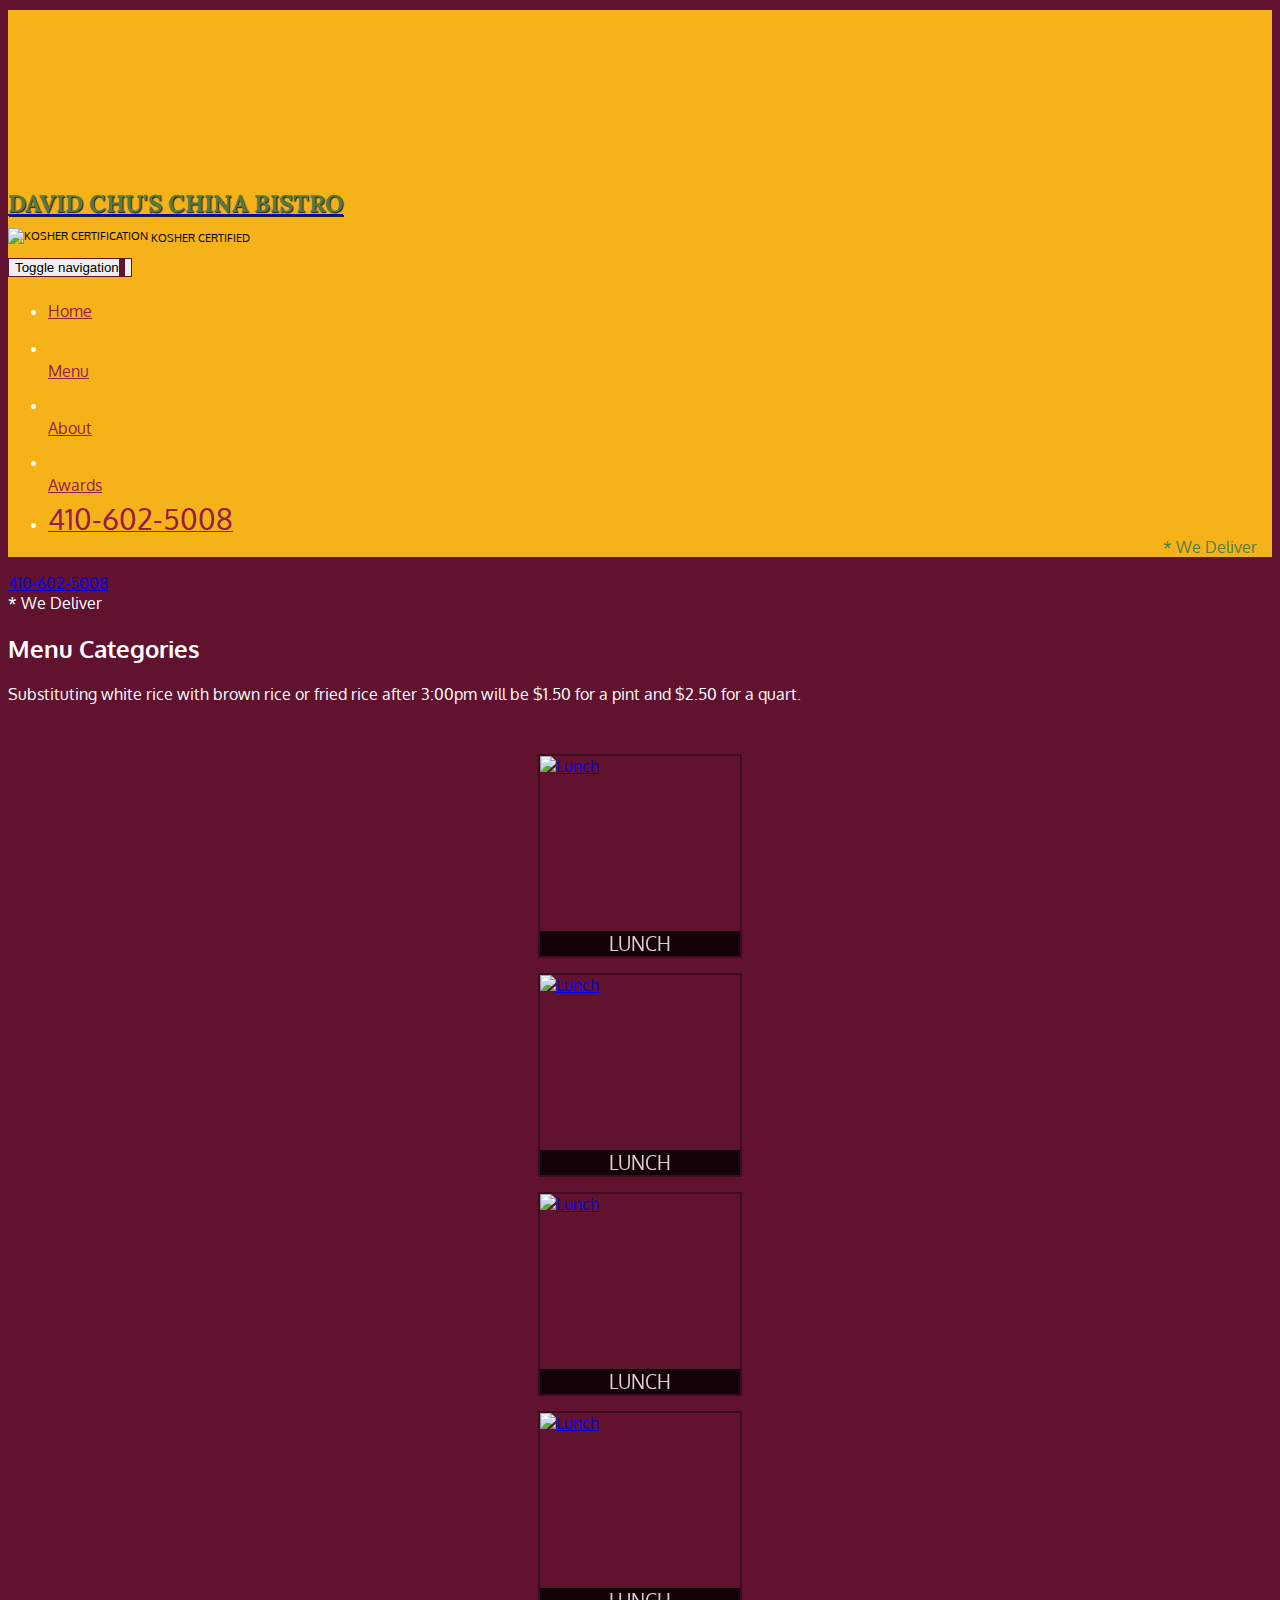
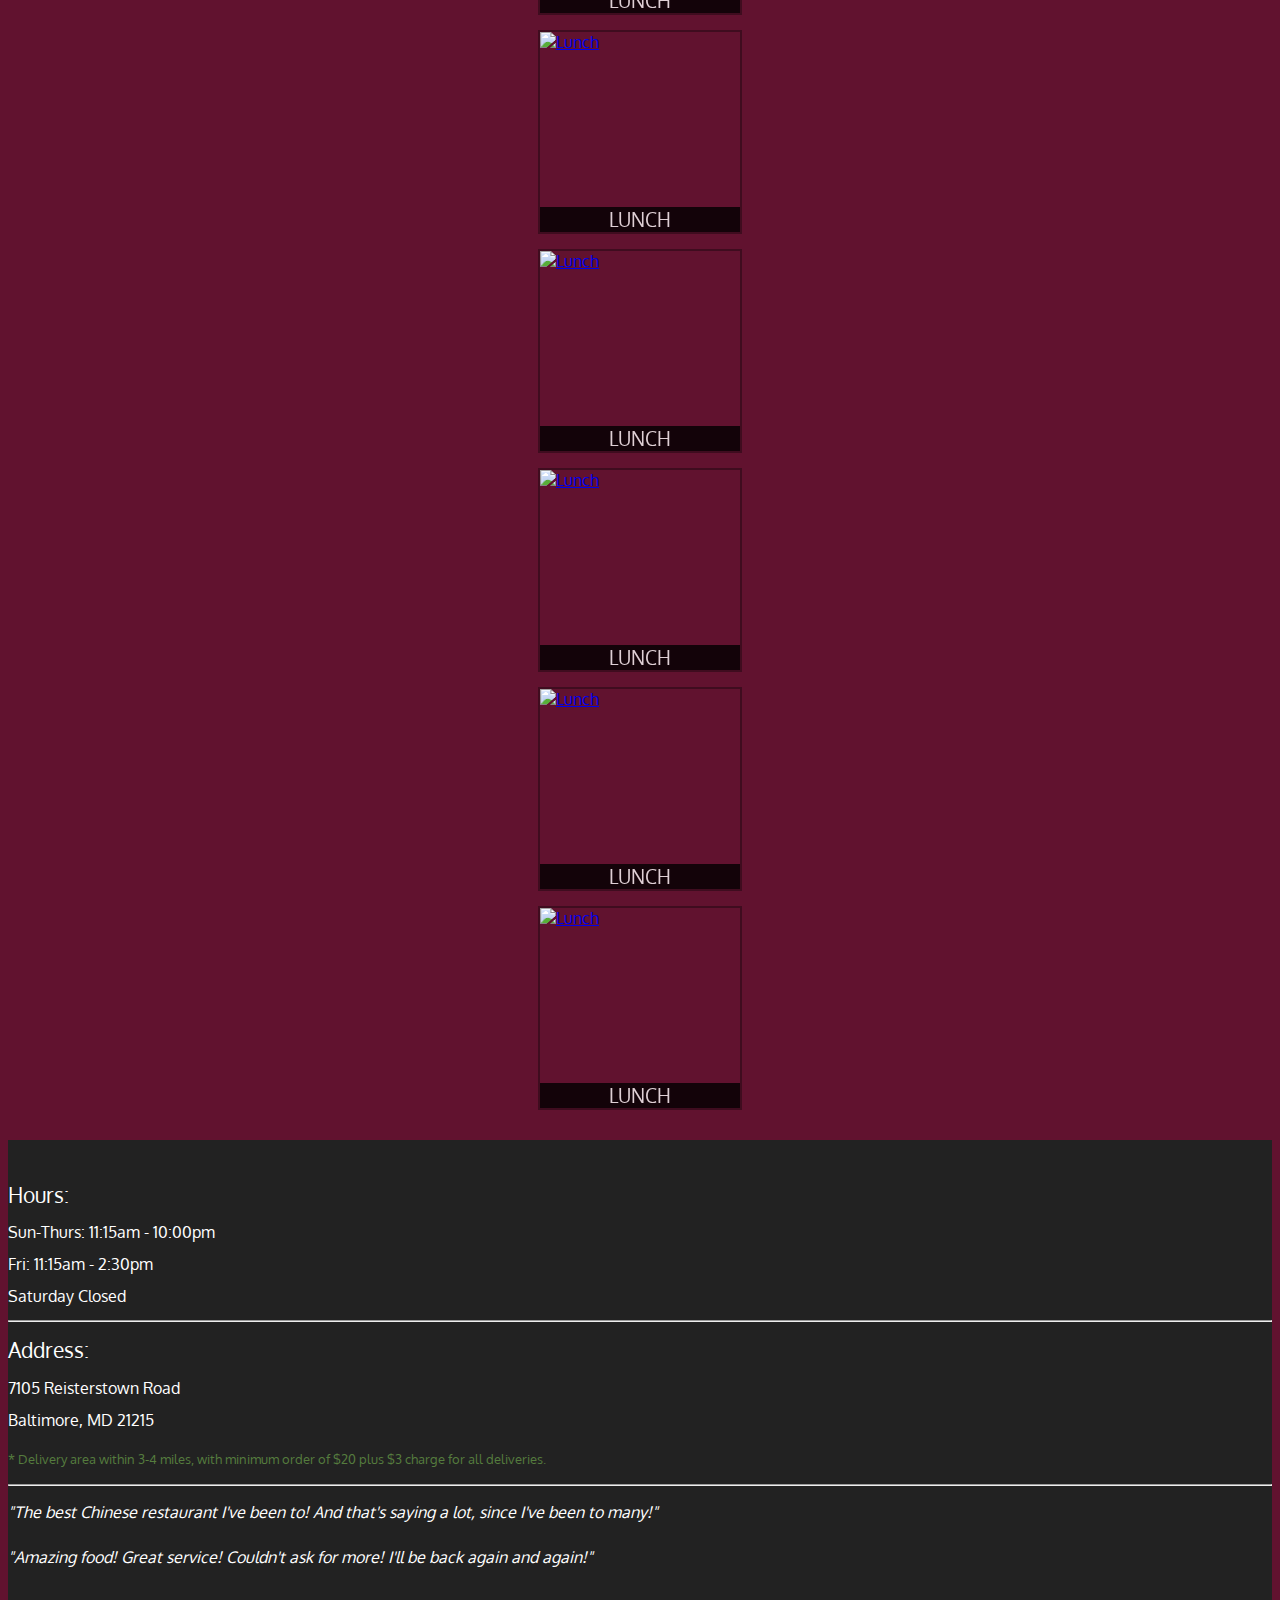
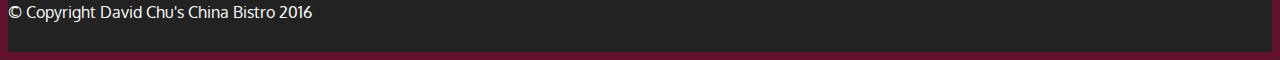
==== site/menu-categories.html @ fae1a8de "Changes made" ====
<!doctype html>
<html lang="en">
  <head>
    <meta charset="utf-8">
    <meta http-equiv="X-UA-Compatible" content="IE=edge">
    <meta name="viewport" content="width=device-width, initial-scale=1">
    <title>David Chu's China Bistro</title>
    <link rel="stylesheet" href="css/bootstrap.min.css">
    <link rel="stylesheet" href="css/styles.css">
    <link href='https://fonts.googleapis.com/css?family=Oxygen:400,300,700' rel='stylesheet' type='text/css'>
    <link href='https://fonts.googleapis.com/css?family=Lora' rel='stylesheet' type='text/css'>
  </head>
<body>
  <header>
    <nav id="header-nav" class="navbar navbar-default">
      <div class="container">
        <div class="navbar-header">
          <a href="index.html" class="pull-left visible-md visible-lg">
            <div id="logo-img"></div>
          </a>

          <div class="navbar-brand">
            <a href="index.html"><h1>David Chu's China Bistro</h1></a>
            <p>
              <img src="images/star-k-logo.png" alt="Kosher certification">
              <span>Kosher Certified</span>
            </p>
          </div>

          <button type="button" class="navbar-toggle collapsed" data-toggle="collapse" data-target="#collapsable-nav" aria-expanded="false">
            <span class="sr-only">Toggle navigation</span>
            <span class="icon-bar"></span>
            <span class="icon-bar"></span>
            <span class="icon-bar"></span>
          </button>
        </div>
        
        <div id="collapsable-nav" class="collapse navbar-collapse">
           <ul id="nav-list" class="nav navbar-nav navbar-right">
            <li class="visible-xs">
              <a href="index.html">
                <span class="glyphicon glyphicon-home"></span> Home</a>
            </li>
            <li class="active">
              <a href="menu-categories.html">
                <span class="glyphicon glyphicon-cutlery"></span><br class="hidden-xs"> Menu</a>
            </li>
            <li>
              <a href="#">
                <span class="glyphicon glyphicon-info-sign"></span><br class="hidden-xs"> About</a>
            </li>
            <li>
              <a href="#">
                <span class="glyphicon glyphicon-certificate"></span><br class="hidden-xs"> Awards</a>
            </li>
            <li id="phone" class="hidden-xs">
              <a href="tel:410-602-5008">
                <span>410-602-5008</span></a><div>* We Deliver</div>
            </li>
          </ul><!-- #nav-list -->
        </div><!-- .collapse .navbar-collapse -->
      </div><!-- .container -->
    </nav><!-- #header-nav -->
  </header>

  <div id="call-btn" class="visible-xs">
    <a class="btn" href="tel:410-602-5008">
    <span class="glyphicon glyphicon-earphone"></span>
    410-602-5008
    </a>
  </div>
  <div id="xs-deliver" class="text-center visible-xs">* We Deliver</div>

  <div id="main-content" class="container">
    <h2 id="menu-categories-title" class="text-center">Menu Categories</h2>
    <div class="text-center">
      Substituting white rice with brown rice or fried rice after 3:00pm will be $1.50 for a pint and $2.50 for a quart.
    </div>

    <section class="row">
      <div class="col-md-3 col-sm-4 col-xs-6 col-xxs-12">
        <a href="single-category.html">
          <div class="category-tile">
            <img width="200" height="200" src="images/menu/B/B.jpg" alt="Lunch">
            <span>Lunch</span>
          </div>
        </a>
      </div>
      <div class="col-md-3 col-sm-4 col-xs-6 col-xxs-12">
        <a href="single-category.html">
          <div class="category-tile">
            <img width="200" height="200" src="images/menu/B/B.jpg" alt="Lunch">
            <span>Lunch</span>
          </div>
        </a>
      </div>
      <div class="col-md-3 col-sm-4 col-xs-6 col-xxs-12">
        <a href="single-category.html">
          <div class="category-tile">
            <img width="200" height="200" src="images/menu/B/B.jpg" alt="Lunch">
            <span>Lunch</span>
          </div>
        </a>
      </div>
      <div class="col-md-3 col-sm-4 col-xs-6 col-xxs-12">
        <a href="single-category.html">
          <div class="category-tile">
            <img width="200" height="200" src="images/menu/B/B.jpg" alt="Lunch">
            <span>Lunch</span>
          </div>
        </a>
      </div>
      <div class="col-md-3 col-sm-4 col-xs-6 col-xxs-12">
        <a href="single-category.html">
          <div class="category-tile">
            <img width="200" height="200" src="images/menu/B/B.jpg" alt="Lunch">
            <span>Lunch</span>
          </div>
        </a>
      </div>
      <div class="col-md-3 col-sm-4 col-xs-6 col-xxs-12">
        <a href="single-category.html">
          <div class="category-tile">
            <img width="200" height="200" src="images/menu/B/B.jpg" alt="Lunch">
            <span>Lunch</span>
          </div>
        </a>
      </div>
      <div class="col-md-3 col-sm-4 col-xs-6 col-xxs-12">
        <a href="single-category.html">
          <div class="category-tile">
            <img width="200" height="200" src="images/menu/B/B.jpg" alt="Lunch">
            <span>Lunch</span>
          </div>
        </a>
      </div>
      <div class="col-md-3 col-sm-4 col-xs-6 col-xxs-12">
        <a href="single-category.html">
          <div class="category-tile">
            <img width="200" height="200" src="images/menu/B/B.jpg" alt="Lunch">
            <span>Lunch</span>
          </div>
        </a>
      </div>
      <div class="col-md-3 col-sm-4 col-xs-6 col-xxs-12">
        <a href="single-category.html">
          <div class="category-tile">
            <img width="200" height="200" src="images/menu/B/B.jpg" alt="Lunch">
            <span>Lunch</span>
          </div>
        </a>
      </div>
    </section>

  </div><!-- End of #main-content -->

  <footer class="panel-footer">
    <div class="container">
      <div class="row">
        <section id="hours" class="col-sm-4">
          <span>Hours:</span><br>
          Sun-Thurs: 11:15am - 10:00pm<br>
          Fri: 11:15am - 2:30pm<br>
          Saturday Closed
          <hr class="visible-xs">
        </section>
        <section id="address" class="col-sm-4">
          <span>Address:</span><br>
          7105 Reisterstown Road<br>
          Baltimore, MD 21215
          <p>* Delivery area within 3-4 miles, with minimum order of $20 plus $3 charge for all deliveries.</p>
          <hr class="visible-xs">
        </section>
        <section id="testimonials" class="col-sm-4">
          <p>"The best Chinese restaurant I've been to! And that's saying a lot, since I've been to many!"</p>
          <p>"Amazing food! Great service! Couldn't ask for more! I'll be back again and again!"</p>
        </section>
      </div>
      <div class="text-center">&copy; Copyright David Chu's China Bistro 2016</div>
    </div>
  </footer>

  <!-- jQuery (Bootstrap JS plugins depend on it) -->
  <script src="js/jquery-3.5.1.min.js"></script>
  <script src="js/bootstrap.min.js"></script>
  <script src="js/script.js"></script>
</body>
</html>
---- site/css/styles.css ----
body {
  font-size: 16px;
  color: #fff;
  background-color: #61122f;
  font-family: 'Oxygen', sans-serif;
}

/** HEADER **/
#header-nav {
  background-color: #f6b319;
  border-radius: 0;
  border: 0;
}

#logo-img {
  background: url('../images/restaurant-logo_large.png') no-repeat;
  width: 150px;
  height: 150px;
  margin: 10px 15px 10px 0;
}

.navbar-brand {
  padding-top: 25px;
}
.navbar-brand h1 { /* Restaurant name */
  font-family: 'Lora', serif;
  color: #557c3e;
  font-size: 1.5em;
  text-transform: uppercase;
  font-weight: bold;
  text-shadow: 1px 1px 1px #222;
  margin-top: 0;
  margin-bottom: 0;
  line-height: .75;
}
.navbar-brand a:hover, .navbar-brand a:focus {
  text-decoration: none;
}
.navbar-brand p { /* Kosher cert */
  color: #000;
  text-transform: uppercase;
  font-size: .7em;
  margin-top: 15px;
}
.navbar-brand p span { /* Star-K */
  vertical-align: middle;
}

#nav-list {
  margin-top: 10px;
}
#nav-list a {
  color: #951C49;
  text-align: center;
}
#nav-list a:hover {
  background: #E7E7E7;
}
#nav-list a span {
  font-size: 1.8em;
}

#phone {
  margin-top: 5px;
}
#phone a { /* Phone number */
  text-align: right;
  padding-bottom: 0;
}
#phone div { /* We Deliver */
  color: #557c3e;
  text-align: right;
  padding-right: 15px;
}

.navbar-header button.navbar-toggle, .navbar-header .icon-bar {
  border: 1px solid #61122f;
}
.navbar-header button.navbar-toggle {
  clear: both;
  margin-top: -30px;
}
/* END HEADER */

/* FOOTER */
.panel-footer {
  margin-top: 30px;
  padding-top: 35px;
  padding-bottom: 30px;
  background-color: #222;
  border-top: 0;
}
.panel-footer div.row {
  margin-bottom: 35px;
}
#hours, #address {
  line-height: 2;
}
#hours > span, #address > span {
  font-size: 1.3em;
}
#address p {
  color: #557c3e;
  font-size: .8em;
  line-height: 1.8;
}
#testimonials {
  font-style: italic;
}
#testimonials p:nth-child(2) {
  margin-top: 25px;
}
/* END FOOTER */



/* HOME PAGE */
.container .jumbotron {
  box-shadow: 0 0 50px #3F0C1F;
  border: 2px solid #3F0C1F;
}

#menu-tile, #specials-tile, #map-tile {
  height: 250px;
  width: 100%;
  margin-bottom: 15px;
  position: relative;
  border: 2px solid #3F0C1F;
  overflow: hidden;
}
#menu-tile:hover, #specials-tile:hover, #map-tile:hover {
  box-shadow: 0 1px 5px 1px #cccccc;
}
#menu-tile {
  background: url('../images/menu-tile.jpg') no-repeat;
  background-position: center;
}
#specials-tile {
  background: url('../images/specials-tile.jpg') no-repeat;
  background-position: center;
}
#menu-tile span, #specials-tile span, #map-tile span {
  position: absolute;
  bottom: 0;
  right: 0;
  width: 100%;
  text-align: center;
  font-size: 1.6em;
  text-transform: uppercase;
  background-color: #000;
  color: #fff;
  opacity: .8;
}
/* END HOME PAGE */

/* MENU CATEGORIES PAGE */
.category-tile { 
  position: relative;
  border: 2px solid #3F0C1F;
  overflow: hidden;
  width: 200px;
  height: 200px;
  margin: 0 auto 15px;
}
.category-tile span {
  position: absolute;
  bottom: 0;
  right: 0;
  width: 100%;
  text-align: center;
  font-size: 1.2em;
  text-transform: uppercase;
  background-color: #000;
  color: #fff;
  opacity: .8;
}
.category-tile:hover {
  box-shadow: 0 1px 5px 1px #cccccc;
}

#menu-categories-title + div {
  margin-bottom: 50px;
}
/* END MENU CATEGORIES PAGE */

/* SINGLE CATEGORY PAGE */
.menu-item-tile {
  margin-bottom: 25px;
}
.menu-item-tile hr {
  width: 80%;
}
.menu-item-tile .menu-item-price {
  font-size: 1.1em;
  text-align: right;
  margin-top: -15px;
  margin-right: -15px;
}
.menu-item-tile .menu-item-price span {
  font-size: .6em;
}
.menu-item-photo {
  position: relative;
  border: 2px solid #3F0C1F; 
  overflow: hidden;
  padding: 0;
  margin-right: -15px;
  margin-left: auto;
  margin-bottom: 20px;
  max-width: 250px;
}
.menu-item-photo div {
  position: absolute;
  bottom: 0;
  right: 0;
  width: 80px;
  background-color: #557c3e;
  text-align: center;
}
.menu-item-description {
  padding-right: 30px;
}
h3.menu-item-title {
  margin: 0 0 10px;
}
.menu-item-details {
  font-size: .9em;
  font-style: italic;
}
/* END SINGLE CATEGORY PAGE */


/********** Large devices only **********/
@media (min-width: 1200px) {
  .container .jumbotron {
    background: url('../images/jumbotron_1200.jpg') no-repeat;
    height: 675px;
  }
}

/********** Medium devices only **********/
@media (min-width: 992px) and (max-width: 1199px) {
  /* Header */
  #logo-img {
    background: url('../images/restaurant-logo_medium.png') no-repeat;
    width: 100px;
    height: 100px;
    margin: 5px 5px 5px 0;
  }
  /* End Header */

  /* Home Page */
  .container .jumbotron {
    background: url('../images/jumbotron_992.jpg') no-repeat;
    height: 558px;
  }
  /* End Home Page */
}

/********** Small devices only **********/
@media (min-width: 768px) and (max-width: 991px) {
  /* Home Page */
  .container .jumbotron {
    background: url('../images/jumbotron_768.jpg') no-repeat;
    height: 432px;
  }
  /* End Home Page */
}

/********** Extra small devices only **********/
@media (max-width: 767px) {
  /* Header */
  .navbar-brand {
    padding-top: 10px;
    height: 80px;
  }
  .navbar-brand h1 { /* Restaurant name */
    padding-top: 10px;
    font-size: 5vw; /* 1vw = 1% of viewport width */
  }
  .navbar-brand p { /* Kosher cert */
    font-size: .6em;
    margin-top: 12px;
  }
  .navbar-brand p img { /* Star-K */
    height: 20px;
  }

  #collapsable-nav a { /* Collapsed nav menu text */
    font-size: 1.2em;
  }
  #collapsable-nav a span { /* Collapsed nav menu glyph */
    font-size: 1em;
    margin-right: 5px;
  }

  #call-btn > a {
    font-size: 1.5em;
    display: block;
    margin: 0 20px;
    padding: 10px;
    border: 2px solid #fff;
    background-color: #f6b319;
    color: #951c49;
  }
  #xs-deliver {
    margin-top: 5px;
    font-size: .7em;
    letter-spacing: .1em;
    text-transform: uppercase;
  }
  /* End Header */

  /* Footer */
  .panel-footer section {
    margin-bottom: 30px;
    text-align: center;
  }
  .panel-footer section:nth-child(3) {
    margin-bottom: 0; /* margin already exists on the whole row */
  }
  .panel-footer section hr {
    width: 50%;
  }
  /* End Footer */

  /* Home Page */
  .container .jumbotron {
    margin-top: 30px;
    padding: 0;
  }
  #menu-tile, #specials-tile {
    width: 360px;
    margin: 0 auto 15px;
  }

  .menu-item-photo {
    margin-right: auto;
  }
  .menu-item-tile .menu-item-price {
    text-align: center;
  }
  .menu-item-description {
    text-align: center;;
  }
}


/********** Super extra small devices Only :-) (e.g., iPhone 4) **********/
@media (max-width: 479px) {
  /* Header */
  .navbar-brand h1 { /* Restaurant name */
    padding-top: 5px;
    font-size: 6vw;
  }
  /* End Header */
  
  /* Home page */
  #menu-tile, #specials-tile {
    width: 280px;
    margin: 0 auto 15px;
  }

  .col-xxs-12 {
    position: relative;
    min-height: 1px;
    padding-right: 15px;
    padding-left: 15px;
    float: left;
    width: 100%;
  }
}
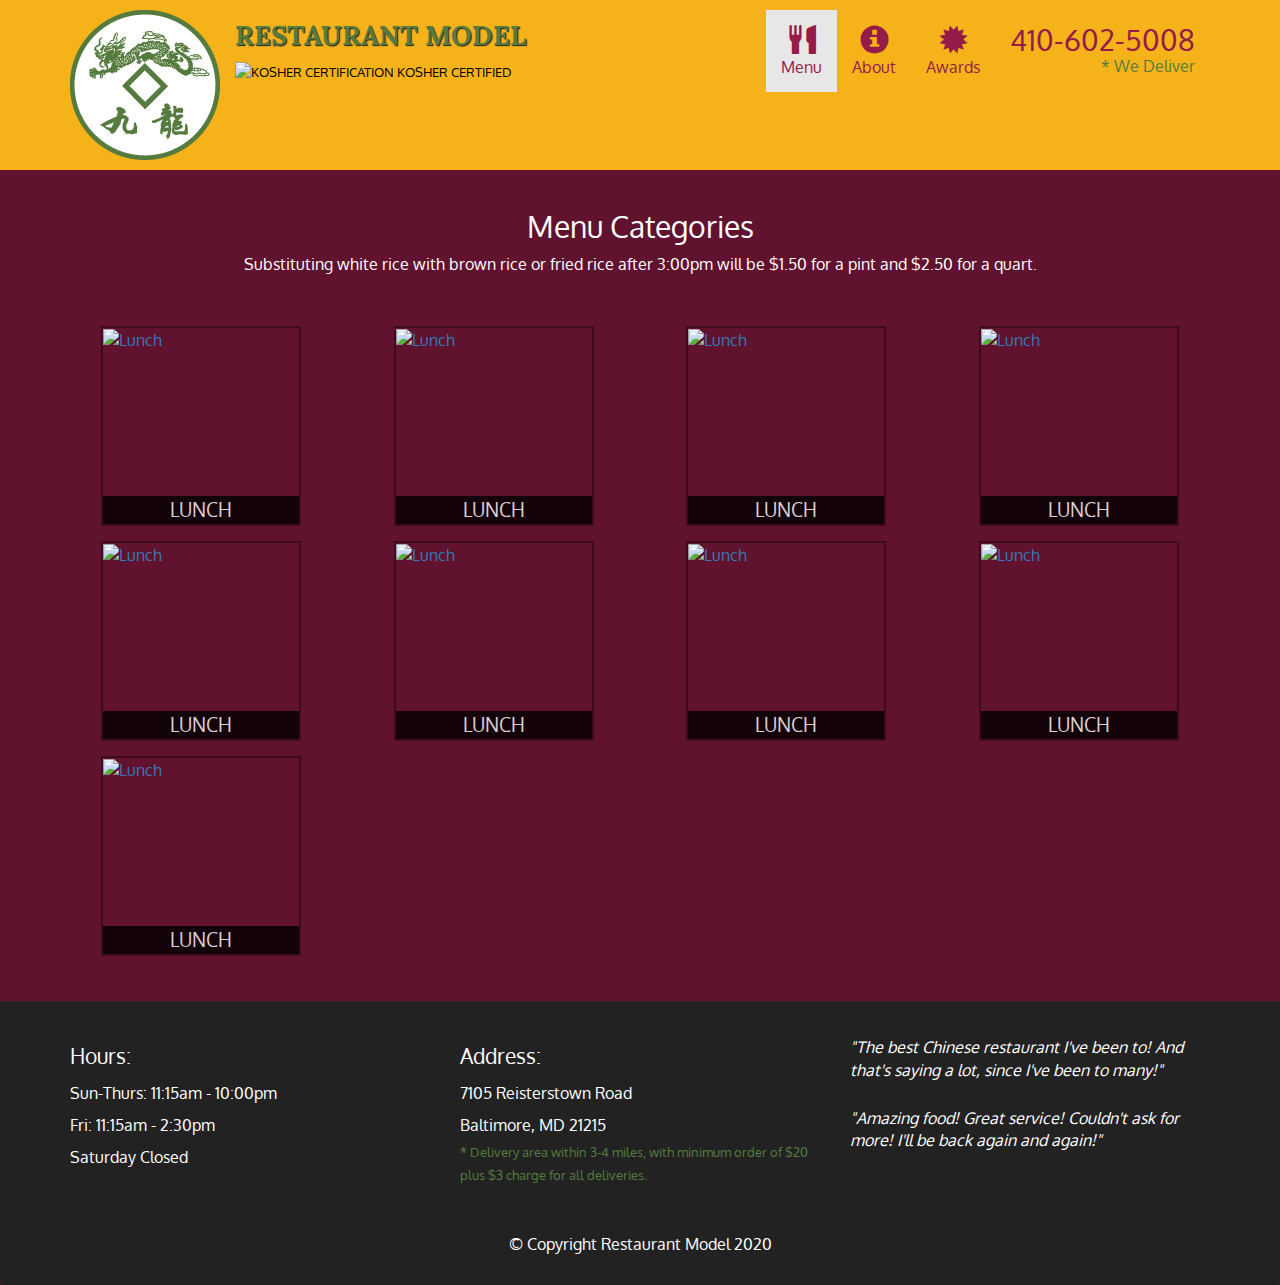
==== commit 5ba74b10: "3rd Change" ====
--- a/site/menu-categories.html
+++ b/site/menu-categories.html
@@ -4,7 +4,7 @@
     <meta charset="utf-8">
     <meta http-equiv="X-UA-Compatible" content="IE=edge">
     <meta name="viewport" content="width=device-width, initial-scale=1">
-    <title>David Chu's China Bistro</title>
+    <title>Restaurant Model</title>
     <link rel="stylesheet" href="css/bootstrap.min.css">
     <link rel="stylesheet" href="css/styles.css">
     <link href='https://fonts.googleapis.com/css?family=Oxygen:400,300,700' rel='stylesheet' type='text/css'>
@@ -20,9 +20,9 @@
           </a>
 
           <div class="navbar-brand">
-            <a href="index.html"><h1>David Chu's China Bistro</h1></a>
+            <a href="index.html"><h1>Restaurant Model</h1></a>
             <p>
-              <img src="images/star-k-logo.png" alt="Kosher certification">
+              <img src="https://raw.githubusercontent.com/jhu-ep-coursera/fullstack-course4/master/examples/Lecture39/after/images/star-k-logo.png" alt="Kosher certification">
               <span>Kosher Certified</span>
             </p>
           </div>
@@ -81,7 +81,7 @@
       <div class="col-md-3 col-sm-4 col-xs-6 col-xxs-12">
         <a href="single-category.html">
           <div class="category-tile">
-            <img width="200" height="200" src="images/menu/B/B.jpg" alt="Lunch">
+            <img width="200" height="200" src="https://raw.githubusercontent.com/jhu-ep-coursera/fullstack-course4/master/examples/Lecture39/after/images/menu/B/B-10.jpg" alt="Lunch">
             <span>Lunch</span>
           </div>
         </a>
@@ -89,7 +89,7 @@
       <div class="col-md-3 col-sm-4 col-xs-6 col-xxs-12">
         <a href="single-category.html">
           <div class="category-tile">
-            <img width="200" height="200" src="images/menu/B/B.jpg" alt="Lunch">
+            <img width="200" height="200" src="https://raw.githubusercontent.com/jhu-ep-coursera/fullstack-course4/master/examples/Lecture39/after/images/menu/B/B-10.jpg" alt="Lunch">
             <span>Lunch</span>
           </div>
         </a>
@@ -97,7 +97,7 @@
       <div class="col-md-3 col-sm-4 col-xs-6 col-xxs-12">
         <a href="single-category.html">
           <div class="category-tile">
-            <img width="200" height="200" src="images/menu/B/B.jpg" alt="Lunch">
+            <img width="200" height="200" src="https://raw.githubusercontent.com/jhu-ep-coursera/fullstack-course4/master/examples/Lecture39/after/images/menu/B/B-10.jpg" alt="Lunch">
             <span>Lunch</span>
           </div>
         </a>
@@ -105,7 +105,7 @@
       <div class="col-md-3 col-sm-4 col-xs-6 col-xxs-12">
         <a href="single-category.html">
           <div class="category-tile">
-            <img width="200" height="200" src="images/menu/B/B.jpg" alt="Lunch">
+            <img width="200" height="200" src="https://raw.githubusercontent.com/jhu-ep-coursera/fullstack-course4/master/examples/Lecture39/after/images/menu/B/B-10.jpg" alt="Lunch">
             <span>Lunch</span>
           </div>
         </a>
@@ -113,7 +113,7 @@
       <div class="col-md-3 col-sm-4 col-xs-6 col-xxs-12">
         <a href="single-category.html">
           <div class="category-tile">
-            <img width="200" height="200" src="images/menu/B/B.jpg" alt="Lunch">
+            <img width="200" height="200" src="https://raw.githubusercontent.com/jhu-ep-coursera/fullstack-course4/master/examples/Lecture39/after/images/menu/B/B-10.jpg" alt="Lunch">
             <span>Lunch</span>
           </div>
         </a>
@@ -121,7 +121,7 @@
       <div class="col-md-3 col-sm-4 col-xs-6 col-xxs-12">
         <a href="single-category.html">
           <div class="category-tile">
-            <img width="200" height="200" src="images/menu/B/B.jpg" alt="Lunch">
+            <img width="200" height="200" src="https://raw.githubusercontent.com/jhu-ep-coursera/fullstack-course4/master/examples/Lecture39/after/images/menu/B/B-10.jpg" alt="Lunch">
             <span>Lunch</span>
           </div>
         </a>
@@ -129,7 +129,7 @@
       <div class="col-md-3 col-sm-4 col-xs-6 col-xxs-12">
         <a href="single-category.html">
           <div class="category-tile">
-            <img width="200" height="200" src="images/menu/B/B.jpg" alt="Lunch">
+            <img width="200" height="200" src="https://raw.githubusercontent.com/jhu-ep-coursera/fullstack-course4/master/examples/Lecture39/after/images/menu/B/B-10.jpg" alt="Lunch">
             <span>Lunch</span>
           </div>
         </a>
@@ -137,7 +137,7 @@
       <div class="col-md-3 col-sm-4 col-xs-6 col-xxs-12">
         <a href="single-category.html">
           <div class="category-tile">
-            <img width="200" height="200" src="images/menu/B/B.jpg" alt="Lunch">
+            <img width="200" height="200" src="https://raw.githubusercontent.com/jhu-ep-coursera/fullstack-course4/master/examples/Lecture39/after/images/menu/B/B-10.jpg" alt="Lunch">
             <span>Lunch</span>
           </div>
         </a>
@@ -145,7 +145,7 @@
       <div class="col-md-3 col-sm-4 col-xs-6 col-xxs-12">
         <a href="single-category.html">
           <div class="category-tile">
-            <img width="200" height="200" src="images/menu/B/B.jpg" alt="Lunch">
+            <img width="200" height="200" src="https://raw.githubusercontent.com/jhu-ep-coursera/fullstack-course4/master/examples/Lecture39/after/images/menu/B/B-10.jpg" alt="Lunch">
             <span>Lunch</span>
           </div>
         </a>
@@ -176,7 +176,7 @@
           <p>"Amazing food! Great service! Couldn't ask for more! I'll be back again and again!"</p>
         </section>
       </div>
-      <div class="text-center">&copy; Copyright David Chu's China Bistro 2016</div>
+      <div class="text-center">&copy; Copyright Restaurant Model 2020</div>
     </div>
   </footer>
 
--- a/site/css/styles.css
+++ b/site/css/styles.css
@@ -233,7 +233,7 @@
 /********** Large devices only **********/
 @media (min-width: 1200px) {
   .container .jumbotron {
-    background: url('../images/jumbotron_1200.jpg') no-repeat;
+    background: url('https://raw.githubusercontent.com/jhu-ep-coursera/fullstack-course4/master/examples/Lecture39/after/images/jumbotron_1200.jpg') no-repeat;
     height: 675px;
   }
 }
@@ -242,7 +242,7 @@
 @media (min-width: 992px) and (max-width: 1199px) {
   /* Header */
   #logo-img {
-    background: url('../images/restaurant-logo_medium.png') no-repeat;
+    background: url('https://raw.githubusercontent.com/jhu-ep-coursera/fullstack-course4/master/examples/Lecture39/after/images/restaurant-logo_medium.png') no-repeat;
     width: 100px;
     height: 100px;
     margin: 5px 5px 5px 0;
@@ -251,7 +251,7 @@
 
   /* Home Page */
   .container .jumbotron {
-    background: url('../images/jumbotron_992.jpg') no-repeat;
+    background: url('https://github.com/jhu-ep-coursera/fullstack-course4/blob/master/examples/Lecture39/after/images/jumbotron_992.jpg?raw=true') no-repeat;
     height: 558px;
   }
   /* End Home Page */
@@ -261,7 +261,7 @@
 @media (min-width: 768px) and (max-width: 991px) {
   /* Home Page */
   .container .jumbotron {
-    background: url('../images/jumbotron_768.jpg') no-repeat;
+    background: url('https://raw.githubusercontent.com/jhu-ep-coursera/fullstack-course4/master/examples/Lecture39/after/images/jumbotron_768.jpg') no-repeat;
     height: 432px;
   }
   /* End Home Page */
